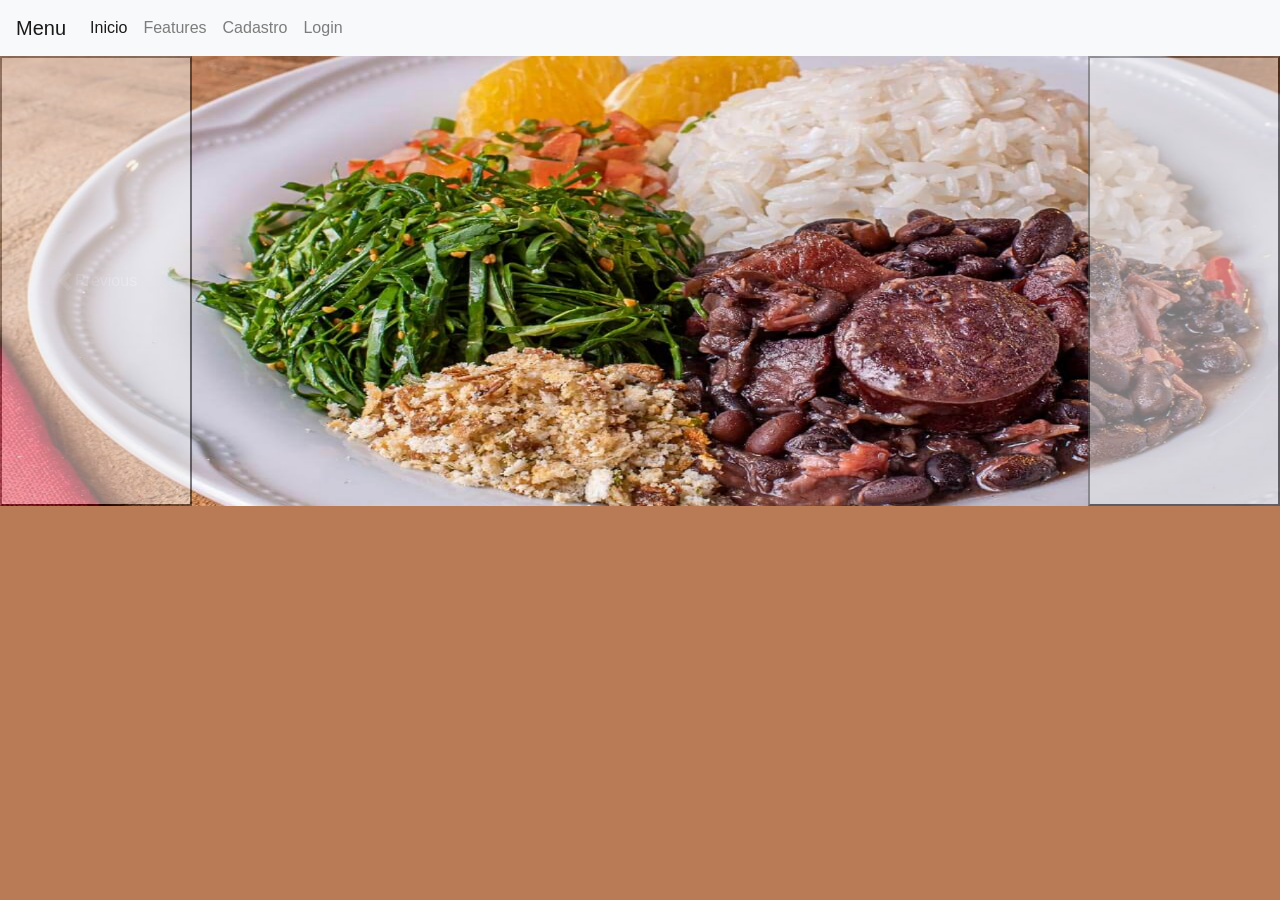
==== projeto/index.html @ 8786a77f "index.html" ====
<!DOCTYPE html>
<html lang="PT-BR">

<head>

    <link rel="stylesheet" href="https://cdn.jsdelivr.net/npm/bootstrap@4.4.1/dist/css/bootstrap.min.css"
        integrity="sha384-Vkoo8x4CGsO3+Hhxv8T/Q5PaXtkKtu6ug5TOeNV6gBiFeWPGFN9MuhOf23Q9Ifjh" crossorigin="anonymous">

    <meta charset="UTF-8">
    <meta name="viewport" content="width=device-width, initial-scale=1.0">
    <link rel="stylesheet" href="./css/index.css">
    <title>Página inicial</title>
</head>

<body>

    <nav class="navbar navbar-expand-lg navbar-light bg-light">
        <a class="navbar-brand" href="#">Menu</a>
        <button class="navbar-toggler" type="button" data-toggle="collapse" data-target="#navbarNav"
            aria-controls="navbarNav" aria-expanded="false" aria-label="Toggle navigation">
            <span class="navbar-toggler-icon"></span>
        </button>
        <div class="collapse navbar-collapse" id="navbarNav">
            <ul class="navbar-nav">
                <li class="nav-item active">
                    <a class="nav-link" href="#">Inicio <span class="sr-only">(current)</span></a>
                </li>
                <li class="nav-item">
                    <a class="nav-link" href="#">Features</a>
                </li>
                <li class="nav-item">
                    <a class="nav-link" href="./cadrastro.html">Cadastro</a>

                </li>
                <li class="nav-item">
                    <a class="nav-link " href="./Login.html" tabindex="-1" aria-disabled="true">Login</a>
                </li>
            </ul>
        </div>
    </nav>
    
    <!-- Parte do carroussel -->

    <div id="carouselExample" class="carousel slide">
        <div class="carousel-inner">

            <div class="carousel-item active">
                <img src="./img/comida1.jpg"
                    class="d-block w-100" alt="..."  height="450px">
            </div>
            <div class="carousel-item">
                <img src="./img/comida2.jpg"
                    class="d-block w-100" alt="..." height="40px">
            </div>
            <div class="carousel-item">
                <img src="./img/comida1.jpg"
                    class="d-block w-100" alt="..."  height="40px">
            </div>
        </div>
        <button class="carousel-control-prev" type="button" data-bs-target="#carouselExample" data-bs-slide="prev">
            <span class="carousel-control-prev-icon" aria-hidden="true"></span>
            <span class="visually-hidden">Previous</span>
        </button>
        <button class="carousel-control-next" type="button" data-bs-target="#carouselExample" data-bs-slide="next">
            <span class="carousel-control-next-icon" aria-hidden="true"></span>
            <span class="visually-hidden">Next</span>
        </button>
    </div>
</body>

</html>


<script src="https://code.jquery.com/jquery-3.4.1.slim.min.js"
    integrity="sha384-J6qa4849blE2+poT4WnyKhv5vZF5SrPo0iEjwBvKU7imGFAV0wwj1yYfoRSJoZ+n"
    crossorigin="anonymous"></script>
<script src="https://cdn.jsdelivr.net/npm/popper.js@1.16.0/dist/umd/popper.min.js"
    integrity="sha384-Q6E9RHvbIyZFJoft+2mJbHaEWldlvI9IOYy5n3zV9zzTtmI3UksdQRVvoxMfooAo"
    crossorigin="anonymous"></script>
<script src="https://cdn.jsdelivr.net/npm/bootstrap@4.4.1/dist/js/bootstrap.min.js"
    integrity="sha384-wfSDF2E50Y2D1uUdj0O3uMBJnjuUD4Ih7YwaYd1iqfktj0Uod8GCExl3Og8ifwB6"
    crossorigin="anonymous"></script>
---- projeto/css/index.css ----
body{
    background-color: #b97a56
}
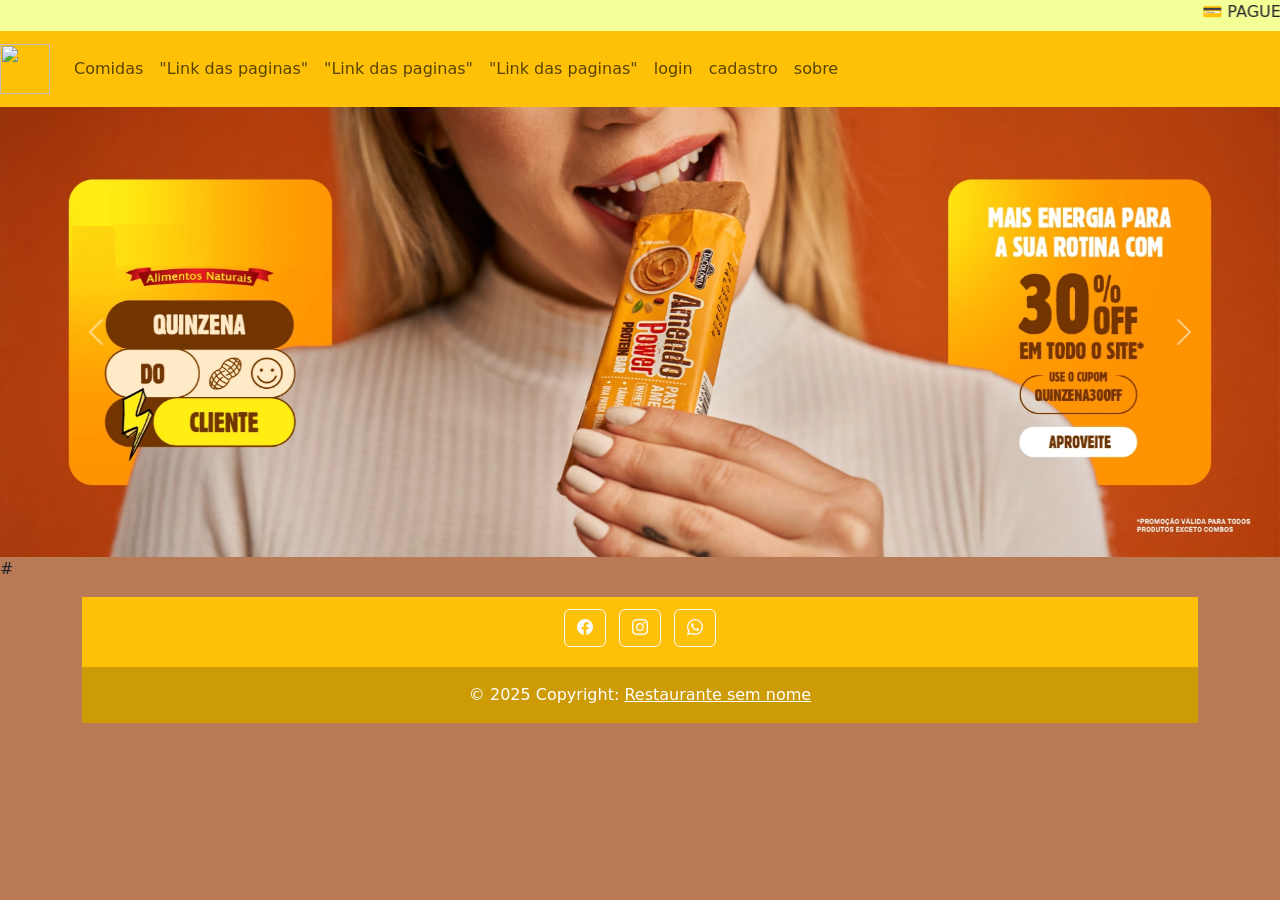
==== commit 27dbb1f9: "Add files via upload Adicionei um footer, consertei o carousel, também foi adicionado um texto acima" ====
--- a/projeto/index.html
+++ b/projeto/index.html
@@ -3,8 +3,10 @@
 
 <head>
 
-    <link rel="stylesheet" href="https://cdn.jsdelivr.net/npm/bootstrap@4.4.1/dist/css/bootstrap.min.css"
-        integrity="sha384-Vkoo8x4CGsO3+Hhxv8T/Q5PaXtkKtu6ug5TOeNV6gBiFeWPGFN9MuhOf23Q9Ifjh" crossorigin="anonymous">
+    <link href="https://cdn.jsdelivr.net/npm/bootstrap@5.3.2/dist/css/bootstrap.min.css" rel="stylesheet">
+    <!-- link referente ao icons do booststrap -->
+    <link rel="stylesheet" href="https://cdn.jsdelivr.net/npm/bootstrap-icons@1.11.3/font/bootstrap-icons.min.css">
+
 
     <meta charset="UTF-8">
     <meta name="viewport" content="width=device-width, initial-scale=1.0">
@@ -12,49 +14,78 @@
     <title>Página inicial</title>
 </head>
 
+
+<style>
+    #textoCorrendo {
+        background-color: rgb(245, 255, 151);
+    }
+</style>
+
 <body>
+    <div id="textoCorrendo">
+        <marquee direction="left">
+            💳 PAGUE NO PIX COM 5% DE DESCONTO 🎁 10% OFF PRIMEIRA COMPRA NO CUPOM: [PRIMEIRACOMPRA] 📦 ENVIAMOS PARA
+            TODO O BRASIL 🚚 FRETE GRÁTIS A PARTIR DE R$ 99,90
+        </marquee>
+    </div>
 
-    <nav class="navbar navbar-expand-lg navbar-light bg-light">
-        <a class="navbar-brand" href="#">Menu</a>
+    <nav class="navbar navbar-expand-lg navbar-light bg-warning ">
+        <a class="navbar-brand" href="#">
+            <img src="./img/logo.png" width="50px" height="50px"></a>
         <button class="navbar-toggler" type="button" data-toggle="collapse" data-target="#navbarNav"
             aria-controls="navbarNav" aria-expanded="false" aria-label="Toggle navigation">
             <span class="navbar-toggler-icon"></span>
         </button>
+
         <div class="collapse navbar-collapse" id="navbarNav">
+
             <ul class="navbar-nav">
                 <li class="nav-item active">
-                    <a class="nav-link" href="#">Inicio <span class="sr-only">(current)</span></a>
+                    <a class="nav-link" href="#">Comidas <span class="sr-only"></span></a>
                 </li>
                 <li class="nav-item">
-                    <a class="nav-link" href="#">Features</a>
+                    <a class="nav-link" href="">"Link das paginas"</a>
                 </li>
                 <li class="nav-item">
-                    <a class="nav-link" href="./cadrastro.html">Cadastro</a>
+                    <a class="nav-link" href="#">"Link das paginas"</a>
 
                 </li>
                 <li class="nav-item">
-                    <a class="nav-link " href="./Login.html" tabindex="-1" aria-disabled="true">Login</a>
+                    <a class="nav-link" href="#">"Link das paginas"</a>
+
                 </li>
+                <li class="nav-item">
+                    <a class="nav-link" href="./Login.html">login</a>
+
+                </li>
+                <li class="nav-item">
+                    <a class="nav-link" href="./cadrastro.html">cadastro</a>
+
+                </li>
+                <li class="nav-item">
+                    <a class="nav-link " href="#" tabindex="-1" aria-disabled="true">sobre</a>
+                </li>
+
+
             </ul>
+
         </div>
     </nav>
-    
+
+
     <!-- Parte do carroussel -->
 
-    <div id="carouselExample" class="carousel slide">
+    <div id="carouselExample" class="carousel slide carousel-fade">
         <div class="carousel-inner">
 
             <div class="carousel-item active">
-                <img src="./img/comida1.jpg"
-                    class="d-block w-100" alt="..."  height="450px">
+                <img src="./img/banner1.jpg" class="d-block w-100" alt="comida 1" height="450">
             </div>
             <div class="carousel-item">
-                <img src="./img/comida2.jpg"
-                    class="d-block w-100" alt="..." height="40px">
+                <img src="./img/banner2.jpg" class="d-block w-100" alt="comida 2" height="450px">
             </div>
             <div class="carousel-item">
-                <img src="./img/comida1.jpg"
-                    class="d-block w-100" alt="..."  height="40px">
+                <img src="./img/banner3.jpg" class="d-block w-100" alt="comida 3" height="450px">
             </div>
         </div>
         <button class="carousel-control-prev" type="button" data-bs-target="#carouselExample" data-bs-slide="prev">
@@ -66,17 +97,69 @@
             <span class="visually-hidden">Next</span>
         </button>
     </div>
+
+    #
+
+
+
+    <!-- 
+Remove o contêiner se desejar estender o rodapé até a largura total. -->
+    <div class="container my-3">
+
+        <footer class="bg-warning text-center text-white">
+            <!-- Grid container -->
+            <div class="container p-2 pb-0">
+                <!-- Seção  Media  social-->
+                <section class="mb-3">
+
+                    <!-- Facebook -->
+                    <a class="btn btn-outline-light btn-floating m-1" href="#!" role="button"><i
+                            class="bi bi-facebook"></i></a>
+
+                    <!-- Instagram -->
+                    <a class="btn btn-outline-light btn-floating m-1" href="#!" role="button"><i
+                            class="bi bi-instagram"></i></a>
+
+                    <!-- whatsapp -->
+                    <a class="btn btn-outline-light btn-floating m-1" href="#!" role="button"><i
+                            class="bi bi-whatsapp"></i></a>
+                </section>
+                <!-- Seção  Media  social-->
+            </div>
+            <!-- Grid container -->
+
+            <!-- Copyright -->
+            <div class="text-center p-3" style="background-color: rgba(0, 0, 0, 0.2);">
+                © 2025 Copyright:
+                <a class="text-white" href="#">Restaurante sem nome</a>
+            </div>
+            <!-- Copyright -->
+        </footer>
+
+    </div>
+    <!-- End of .container -->
+
+
+
 </body>
+
+
 
 </html>
 
 
-<script src="https://code.jquery.com/jquery-3.4.1.slim.min.js"
-    integrity="sha384-J6qa4849blE2+poT4WnyKhv5vZF5SrPo0iEjwBvKU7imGFAV0wwj1yYfoRSJoZ+n"
+<script src="https://cdn.jsdelivr.net/npm/@popperjs/core@2.11.8/dist/umd/popper.min.js"></script>
+<script src="https://cdn.jsdelivr.net/npm/bootstrap@5.3.2/dist/js/bootstrap.min.js"></script>
+
+
+
+<script src="https://code.jquery.com/jquery-3.3.1.slim.min.js"
+    integrity="sha384-q8i/X+965DzO0rT7abK41JStQIAqVgRVzpbzo5smXKp4YfRvH+8abtTE1Pi6jizo"
     crossorigin="anonymous"></script>
-<script src="https://cdn.jsdelivr.net/npm/popper.js@1.16.0/dist/umd/popper.min.js"
-    integrity="sha384-Q6E9RHvbIyZFJoft+2mJbHaEWldlvI9IOYy5n3zV9zzTtmI3UksdQRVvoxMfooAo"
+
+<script src="https://cdnjs.cloudflare.com/ajax/libs/popper.js/1.14.3/umd/popper.min.js"
+    integrity="sha384-ZMP7rVo3mIykV+2+9J3UJ46jBk0WLaUAdn689aCwoqbBJiSnjAK/l8WvCWPIPm49"
     crossorigin="anonymous"></script>
-<script src="https://cdn.jsdelivr.net/npm/bootstrap@4.4.1/dist/js/bootstrap.min.js"
-    integrity="sha384-wfSDF2E50Y2D1uUdj0O3uMBJnjuUD4Ih7YwaYd1iqfktj0Uod8GCExl3Og8ifwB6"
+<script src="https://stackpath.bootstrapcdn.com/bootstrap/4.1.3/js/bootstrap.min.js"
+    integrity="sha384-ChfqqxuZUCnJSK3+MXmPNIyE6ZbWh2IMqE241rYiqJxyMiZ6OW/JmZQ5stwEULTy"
     crossorigin="anonymous"></script>
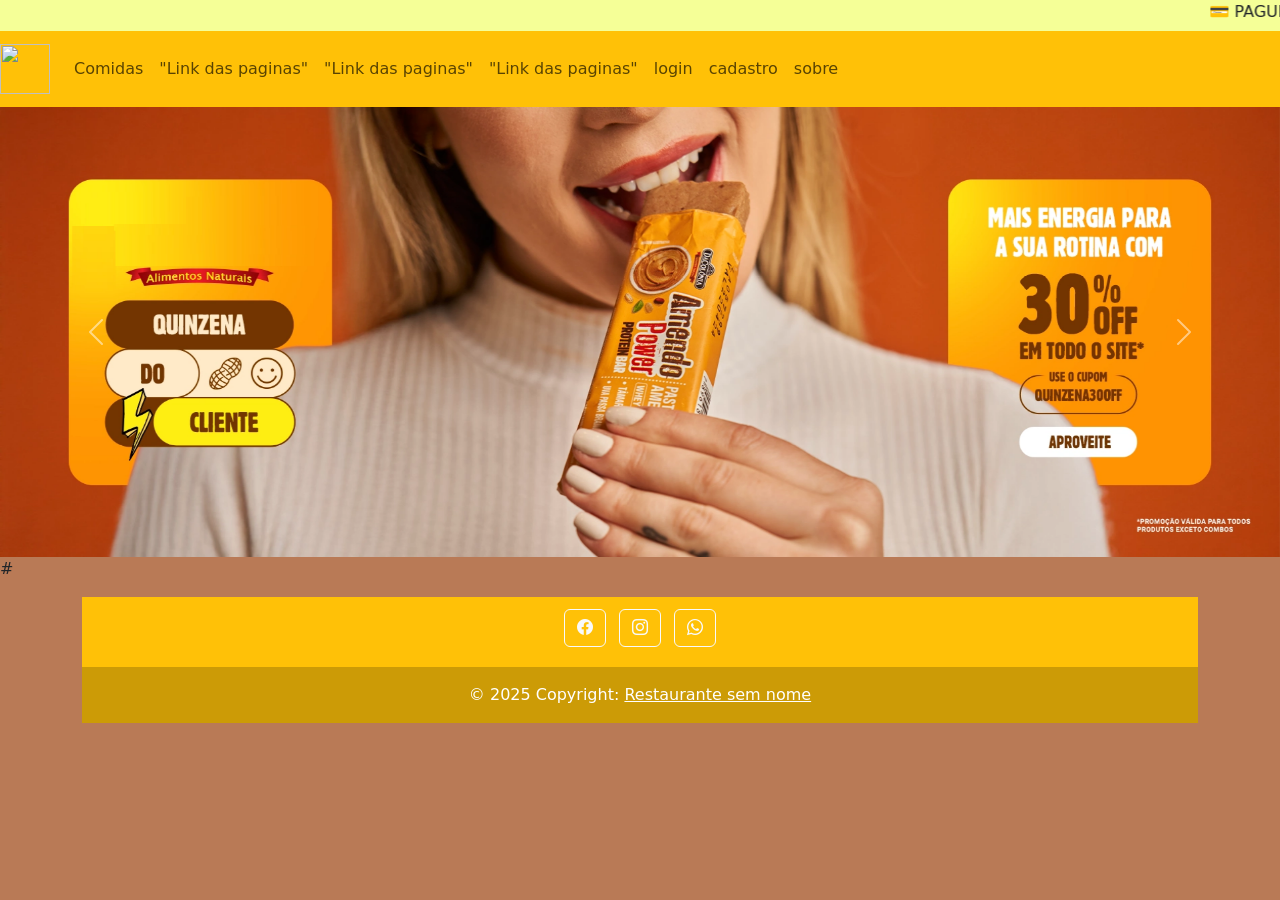
==== commit c2d778c2: "Add files via upload Alterei página login e imagens" ====
--- a/projeto/index.html
+++ b/projeto/index.html
@@ -6,6 +6,7 @@
     <link href="https://cdn.jsdelivr.net/npm/bootstrap@5.3.2/dist/css/bootstrap.min.css" rel="stylesheet">
     <!-- link referente ao icons do booststrap -->
     <link rel="stylesheet" href="https://cdn.jsdelivr.net/npm/bootstrap-icons@1.11.3/font/bootstrap-icons.min.css">
+
 
 
     <meta charset="UTF-8">
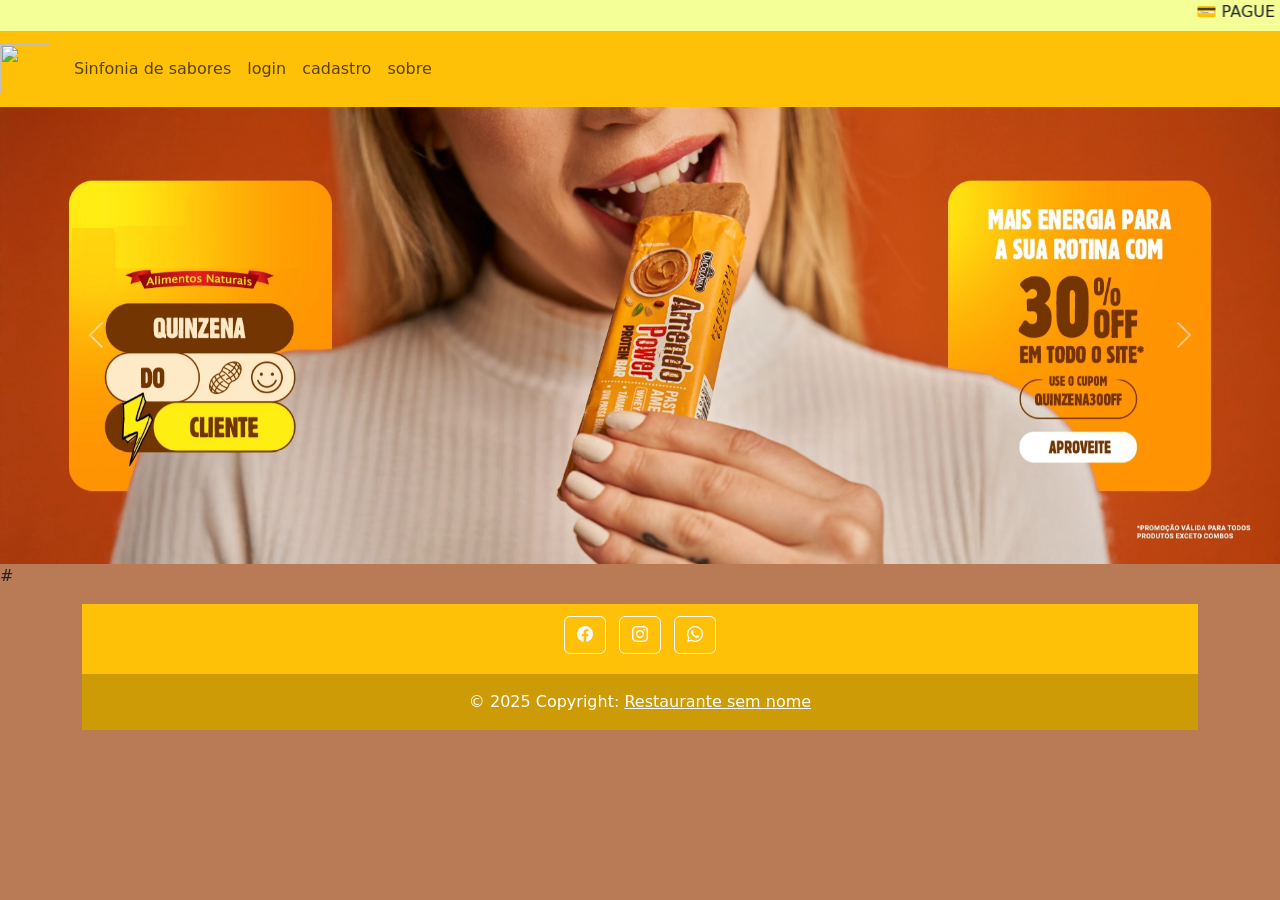
==== commit a4843169: "Add files via upload Signed-off-by: Igor Rodrigues <57104968+igorrpp@users.noreply.github.com>" ====
--- a/projeto/index.html
+++ b/projeto/index.html
@@ -42,18 +42,9 @@
 
             <ul class="navbar-nav">
                 <li class="nav-item active">
-                    <a class="nav-link" href="#">Comidas <span class="sr-only"></span></a>
+                    <a class="nav-link" href="#">Sinfonia de sabores <span class="sr-only"></span></a>
                 </li>
-                <li class="nav-item">
-                    <a class="nav-link" href="">"Link das paginas"</a>
-                </li>
-                <li class="nav-item">
-                    <a class="nav-link" href="#">"Link das paginas"</a>
-
-                </li>
-                <li class="nav-item">
-                    <a class="nav-link" href="#">"Link das paginas"</a>
-
+                
                 </li>
                 <li class="nav-item">
                     <a class="nav-link" href="./Login.html">login</a>
@@ -80,13 +71,13 @@
         <div class="carousel-inner">
 
             <div class="carousel-item active">
-                <img src="./img/banner1.jpg" class="d-block w-100" alt="comida 1" height="450">
+                <img src="./img/banner1.jpg" class="d-block w-100" alt="comida 1">
             </div>
             <div class="carousel-item">
-                <img src="./img/banner2.jpg" class="d-block w-100" alt="comida 2" height="450px">
+                <img src="./img/banner2.jpg" class="d-block w-100" alt="comida 2">
             </div>
             <div class="carousel-item">
-                <img src="./img/banner3.jpg" class="d-block w-100" alt="comida 3" height="450px">
+                <img src="./img/banner3.jpg" class="d-block w-100" alt="comida 3">
             </div>
         </div>
         <button class="carousel-control-prev" type="button" data-bs-target="#carouselExample" data-bs-slide="prev">
--- a/projeto/css/index.css
+++ b/projeto/css/index.css
@@ -1,3 +1,4 @@
-body{
+body {
     background-color: #b97a56
-}+}
+
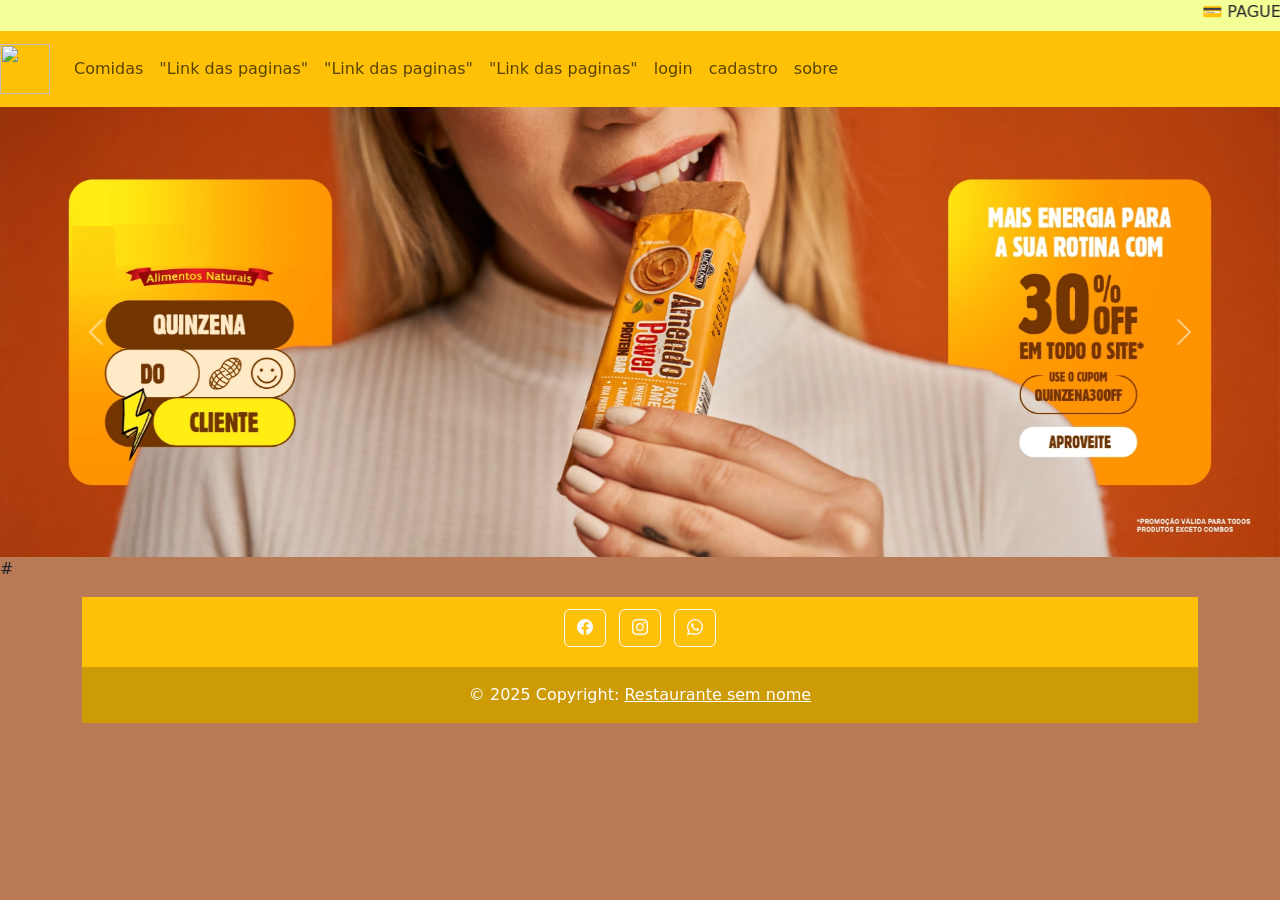
==== commit f2c4f45d: "Add files via upload Signed-off-by: Igor Rodrigues <57104968+igorrpp@users.noreply.github.com>" ====
--- a/projeto/index.html
+++ b/projeto/index.html
@@ -42,20 +42,29 @@
 
             <ul class="navbar-nav">
                 <li class="nav-item active">
-                    <a class="nav-link" href="#">Sinfonia de sabores <span class="sr-only"></span></a>
+                    <a class="nav-link" href="#">Comidas <span class="sr-only"></span></a>
                 </li>
-                
+                <li class="nav-item">
+                    <a class="nav-link" href="">"Link das paginas"</a>
+                </li>
+                <li class="nav-item">
+                    <a class="nav-link" href="#">"Link das paginas"</a>
+
+                </li>
+                <li class="nav-item">
+                    <a class="nav-link" href="#">"Link das paginas"</a>
+
                 </li>
                 <li class="nav-item">
                     <a class="nav-link" href="./Login.html">login</a>
 
                 </li>
                 <li class="nav-item">
-                    <a class="nav-link" href="./cadrastro.html">cadastro</a>
+                    <a class="nav-link" href="./cadastro.html">cadastro</a>
 
                 </li>
                 <li class="nav-item">
-                    <a class="nav-link " href="#" tabindex="-1" aria-disabled="true">sobre</a>
+                    <a class="nav-link " href="./sobre.html" tabindex="-1" aria-disabled="true">sobre</a>
                 </li>
 
 
@@ -71,13 +80,13 @@
         <div class="carousel-inner">
 
             <div class="carousel-item active">
-                <img src="./img/banner1.jpg" class="d-block w-100" alt="comida 1">
+                <img src="./img/banner1.jpg" class="d-block w-100" alt="comida 1" height="450">
             </div>
             <div class="carousel-item">
-                <img src="./img/banner2.jpg" class="d-block w-100" alt="comida 2">
+                <img src="./img/banner2.jpg" class="d-block w-100" alt="comida 2" height="450px">
             </div>
             <div class="carousel-item">
-                <img src="./img/banner3.jpg" class="d-block w-100" alt="comida 3">
+                <img src="./img/banner3.jpg" class="d-block w-100" alt="comida 3" height="450px">
             </div>
         </div>
         <button class="carousel-control-prev" type="button" data-bs-target="#carouselExample" data-bs-slide="prev">
--- a/projeto/css/index.css
+++ b/projeto/css/index.css
@@ -1,4 +1,7 @@
-body {
-    background-color: #b97a56
+body{
+    background-color: #b97a56;
 }
 
+.nav {
+    padding: 400px;
+}
